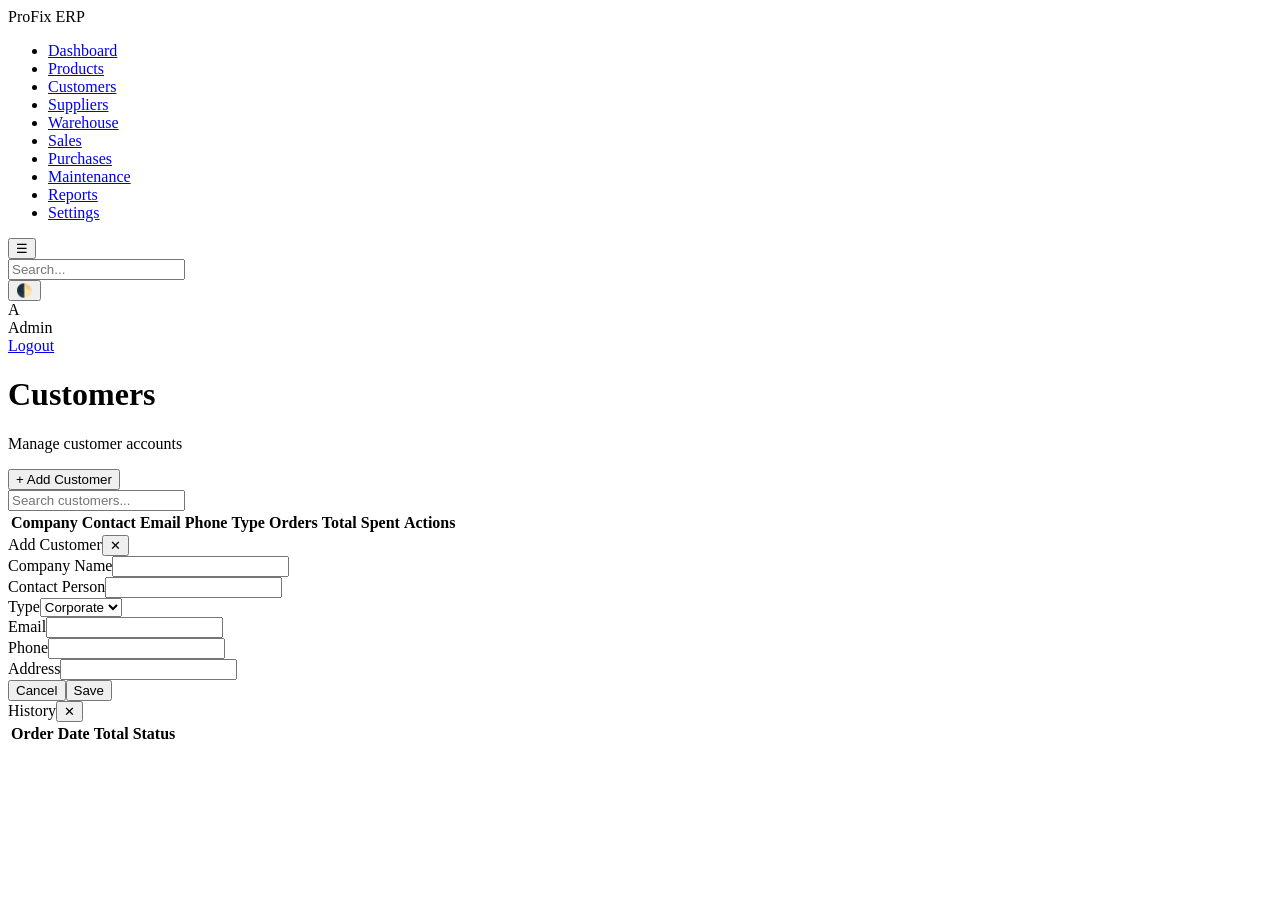
==== customers.html @ 628b31ed "Add files via upload" ====
<!DOCTYPE html>
<html lang="en">
<head>
  <meta charset="UTF-8">
  <meta name="viewport" content="width=device-width, initial-scale=1.0">
  <title>Customers — ProFix ERP</title>
  <link rel="stylesheet" href="css/style.css">
  <link rel="stylesheet" href="css/responsive.css">
</head>
<body>
  <div class="app-layout">
    <aside class="sidebar" id="sidebar"><div class="sidebar-brand"><span>ProFix ERP</span></div>
      <ul class="nav-menu">
        <li><a href="dashboard.html"><span class="nav-label">Dashboard</span></a></li>
        <li><a href="products.html"><span class="nav-label">Products</span></a></li>
        <li><a href="customers.html" class="active"><span class="nav-label">Customers</span></a></li>
        <li><a href="suppliers.html"><span class="nav-label">Suppliers</span></a></li>
        <li><a href="warehouse.html"><span class="nav-label">Warehouse</span></a></li>
        <li><a href="sales.html"><span class="nav-label">Sales</span></a></li>
        <li><a href="purchases.html"><span class="nav-label">Purchases</span></a></li>
        <li><a href="maintenance.html"><span class="nav-label">Maintenance</span></a></li>
        <li><a href="reports.html"><span class="nav-label">Reports</span></a></li>
        <li><a href="settings.html"><span class="nav-label">Settings</span></a></li>
      </ul>
    </aside>
    <div class="sidebar-overlay" id="sidebarOverlay"></div>
    <div class="main-content">
      <nav class="navbar">
        <button class="navbar-toggle" id="sidebarToggle">☰</button>
        <div class="navbar-search"><input type="text" id="globalSearch" placeholder="Search..."></div>
        <div class="navbar-actions"><button class="icon-btn" id="themeToggle">🌓</button><div class="navbar-user"><div class="user-avatar" id="userAvatar">A</div><span id="userName">Admin</span></div><a href="#" id="logoutBtn" class="btn btn-sm btn-secondary">Logout</a></div>
      </nav>
      <div class="page-content">
        <div class="page-header"><div><h1>Customers</h1><p>Manage customer accounts</p></div><button class="btn btn-primary" id="addCustomerBtn">+ Add Customer</button></div>
        <div class="filters-bar"><input type="text" class="form-control search-input" id="searchInput" placeholder="Search customers..."></div>
        <div class="card"><div class="card-body table-wrap">
          <table><thead><tr><th>Company</th><th>Contact</th><th>Email</th><th>Phone</th><th>Type</th><th>Orders</th><th>Total Spent</th><th>Actions</th></tr></thead><tbody id="customersBody"></tbody></table>
        </div><div class="pagination" id="pagination"></div></div>
      </div>
    </div>
  </div>
  <div class="modal-overlay" id="customerModal"><div class="modal"><div class="modal-header"><span id="modalTitle">Add Customer</span><button data-close-modal class="icon-btn">✕</button></div>
    <form id="customerForm"><div class="modal-body">
      <div class="form-group"><label>Company Name</label><input name="name" class="form-control" required></div>
      <div class="form-row"><div class="form-group"><label>Contact Person</label><input name="contact" class="form-control" required></div><div class="form-group"><label>Type</label><select name="type" class="form-control"><option>Corporate</option><option>Business</option><option>Individual</option></select></div></div>
      <div class="form-row"><div class="form-group"><label>Email</label><input name="email" type="email" class="form-control" required></div><div class="form-group"><label>Phone</label><input name="phone" class="form-control" required></div></div>
      <div class="form-group"><label>Address</label><input name="address" class="form-control"></div>
    </div><div class="modal-footer"><button type="button" class="btn btn-secondary" data-close-modal>Cancel</button><button type="submit" class="btn btn-primary">Save</button></div></form></div></div>
  <div class="modal-overlay" id="historyModal"><div class="modal"><div class="modal-header"><span id="historyTitle">History</span><button data-close-modal class="icon-btn">✕</button></div>
    <div class="modal-body table-wrap"><table><thead><tr><th>Order</th><th>Date</th><th>Total</th><th>Status</th></tr></thead><tbody id="historyBody"></tbody></table></div></div></div>
  <script src="js/app.js"></script><script src="js/customers.js"></script>
  <script>document.querySelectorAll('.nav-menu a').forEach((a,i)=>{a.insertAdjacentHTML('afterbegin',[Icons.dashboard,Icons.products,Icons.customers,Icons.suppliers,Icons.warehouse,Icons.sales,Icons.purchases,Icons.maintenance,Icons.reports,Icons.settings][i]);});document.querySelector('.sidebar-brand').insertAdjacentHTML('afterbegin',Icons.logo);</script>
</body></html>
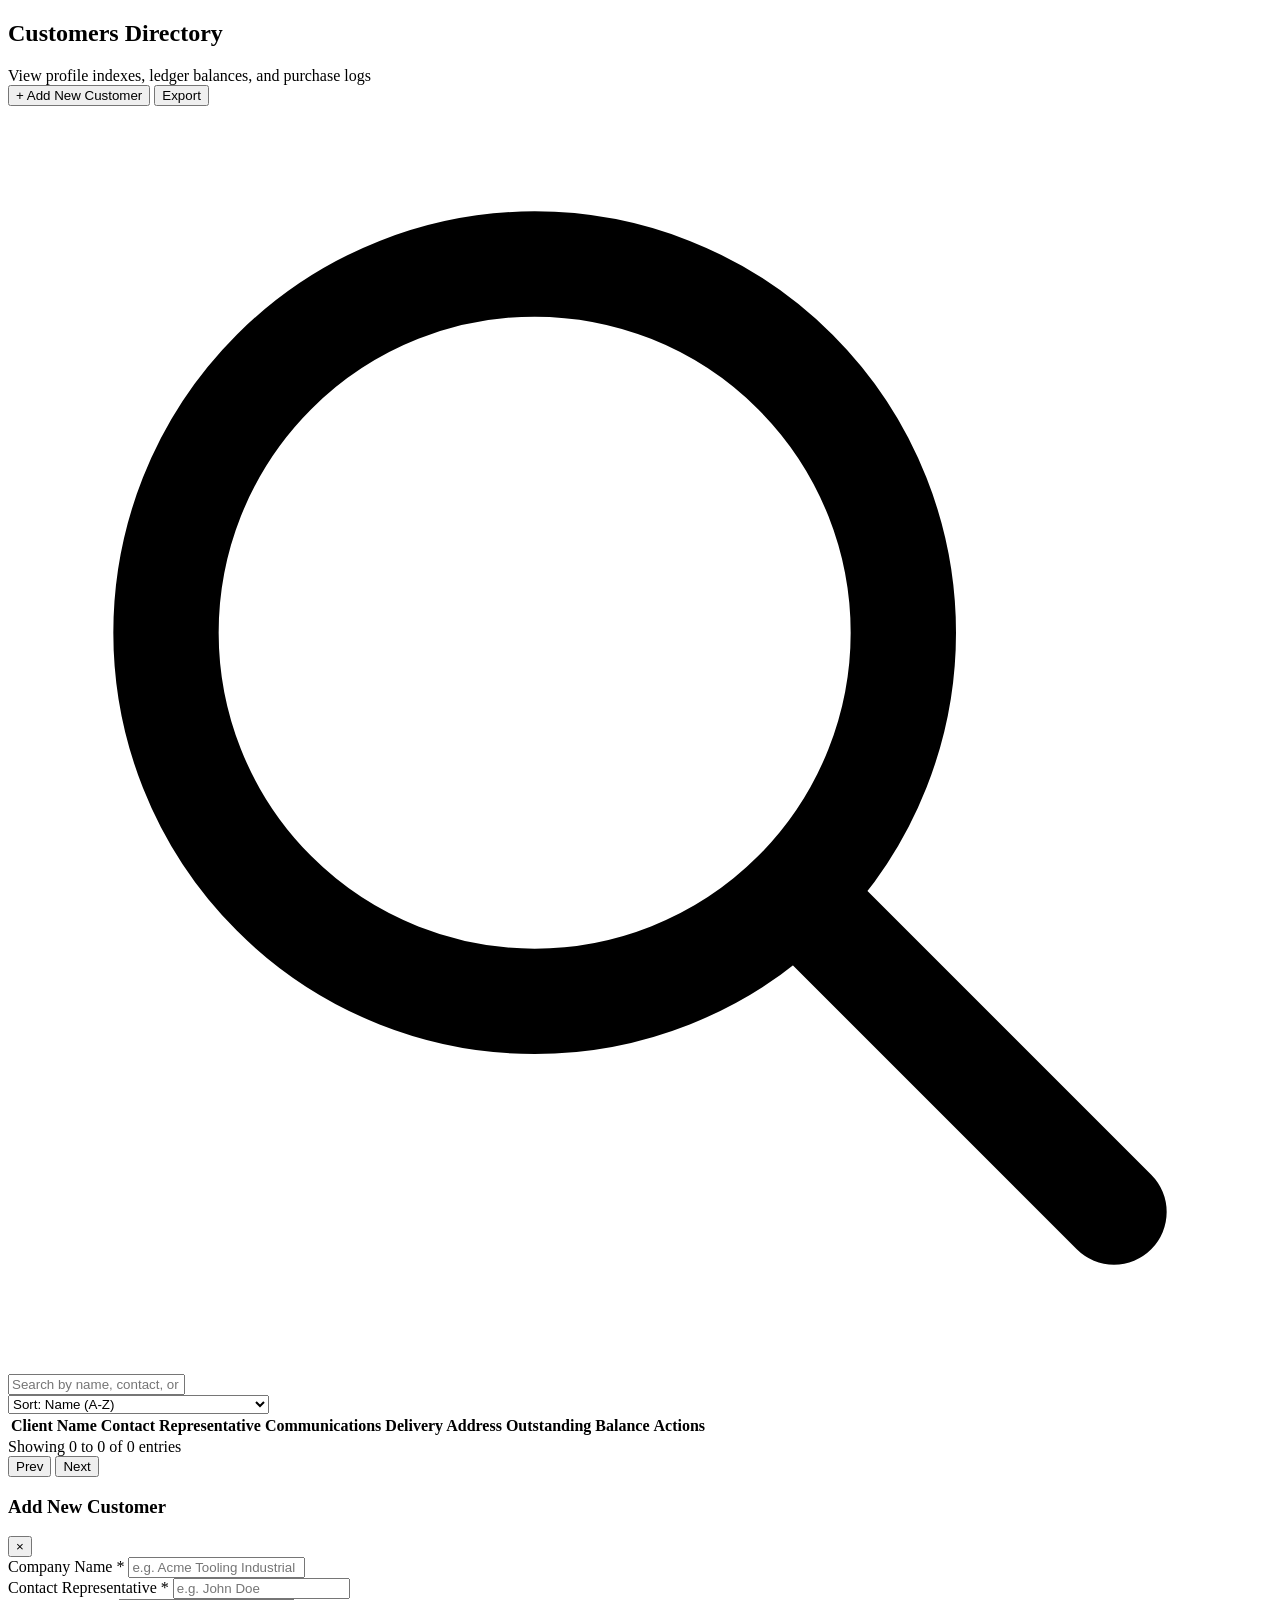
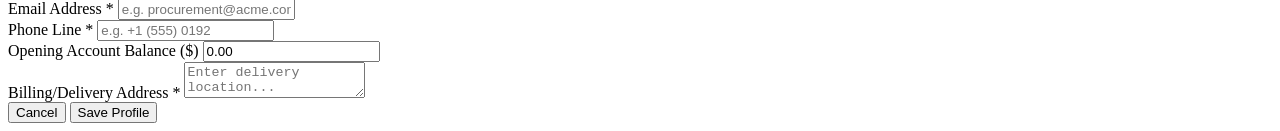
==== commit f75ecbbc: "Add files via upload" ====
--- a/customers.html
+++ b/customers.html
@@ -1,53 +1,141 @@
-<!DOCTYPE html>
-<html lang="en">
-<head>
-  <meta charset="UTF-8">
-  <meta name="viewport" content="width=device-width, initial-scale=1.0">
-  <title>Customers — ProFix ERP</title>
-  <link rel="stylesheet" href="css/style.css">
-  <link rel="stylesheet" href="css/responsive.css">
-</head>
-<body>
-  <div class="app-layout">
-    <aside class="sidebar" id="sidebar"><div class="sidebar-brand"><span>ProFix ERP</span></div>
-      <ul class="nav-menu">
-        <li><a href="dashboard.html"><span class="nav-label">Dashboard</span></a></li>
-        <li><a href="products.html"><span class="nav-label">Products</span></a></li>
-        <li><a href="customers.html" class="active"><span class="nav-label">Customers</span></a></li>
-        <li><a href="suppliers.html"><span class="nav-label">Suppliers</span></a></li>
-        <li><a href="warehouse.html"><span class="nav-label">Warehouse</span></a></li>
-        <li><a href="sales.html"><span class="nav-label">Sales</span></a></li>
-        <li><a href="purchases.html"><span class="nav-label">Purchases</span></a></li>
-        <li><a href="maintenance.html"><span class="nav-label">Maintenance</span></a></li>
-        <li><a href="reports.html"><span class="nav-label">Reports</span></a></li>
-        <li><a href="settings.html"><span class="nav-label">Settings</span></a></li>
-      </ul>
-    </aside>
-    <div class="sidebar-overlay" id="sidebarOverlay"></div>
-    <div class="main-content">
-      <nav class="navbar">
-        <button class="navbar-toggle" id="sidebarToggle">☰</button>
-        <div class="navbar-search"><input type="text" id="globalSearch" placeholder="Search..."></div>
-        <div class="navbar-actions"><button class="icon-btn" id="themeToggle">🌓</button><div class="navbar-user"><div class="user-avatar" id="userAvatar">A</div><span id="userName">Admin</span></div><a href="#" id="logoutBtn" class="btn btn-sm btn-secondary">Logout</a></div>
-      </nav>
-      <div class="page-content">
-        <div class="page-header"><div><h1>Customers</h1><p>Manage customer accounts</p></div><button class="btn btn-primary" id="addCustomerBtn">+ Add Customer</button></div>
-        <div class="filters-bar"><input type="text" class="form-control search-input" id="searchInput" placeholder="Search customers..."></div>
-        <div class="card"><div class="card-body table-wrap">
-          <table><thead><tr><th>Company</th><th>Contact</th><th>Email</th><th>Phone</th><th>Type</th><th>Orders</th><th>Total Spent</th><th>Actions</th></tr></thead><tbody id="customersBody"></tbody></table>
-        </div><div class="pagination" id="pagination"></div></div>
-      </div>
-    </div>
-  </div>
-  <div class="modal-overlay" id="customerModal"><div class="modal"><div class="modal-header"><span id="modalTitle">Add Customer</span><button data-close-modal class="icon-btn">✕</button></div>
-    <form id="customerForm"><div class="modal-body">
-      <div class="form-group"><label>Company Name</label><input name="name" class="form-control" required></div>
-      <div class="form-row"><div class="form-group"><label>Contact Person</label><input name="contact" class="form-control" required></div><div class="form-group"><label>Type</label><select name="type" class="form-control"><option>Corporate</option><option>Business</option><option>Individual</option></select></div></div>
-      <div class="form-row"><div class="form-group"><label>Email</label><input name="email" type="email" class="form-control" required></div><div class="form-group"><label>Phone</label><input name="phone" class="form-control" required></div></div>
-      <div class="form-group"><label>Address</label><input name="address" class="form-control"></div>
-    </div><div class="modal-footer"><button type="button" class="btn btn-secondary" data-close-modal>Cancel</button><button type="submit" class="btn btn-primary">Save</button></div></form></div></div>
-  <div class="modal-overlay" id="historyModal"><div class="modal"><div class="modal-header"><span id="historyTitle">History</span><button data-close-modal class="icon-btn">✕</button></div>
-    <div class="modal-body table-wrap"><table><thead><tr><th>Order</th><th>Date</th><th>Total</th><th>Status</th></tr></thead><tbody id="historyBody"></tbody></table></div></div></div>
-  <script src="js/app.js"></script><script src="js/customers.js"></script>
-  <script>document.querySelectorAll('.nav-menu a').forEach((a,i)=>{a.insertAdjacentHTML('afterbegin',[Icons.dashboard,Icons.products,Icons.customers,Icons.suppliers,Icons.warehouse,Icons.sales,Icons.purchases,Icons.maintenance,Icons.reports,Icons.settings][i]);});document.querySelector('.sidebar-brand').insertAdjacentHTML('afterbegin',Icons.logo);</script>
-</body></html>
+<!DOCTYPE html>
+<html lang="en">
+<head>
+    <meta charset="UTF-8">
+    <meta name="viewport" content="width=device-width, initial-scale=1.0">
+    <title>Customers Directory - ProFix ERP</title>
+    <!-- Stylesheets -->
+    <link rel="stylesheet" href="css/style.css">
+    <link rel="stylesheet" href="css/responsive.css">
+</head>
+<body>
+    <div class="app-container">
+        <!-- Sidebar placeholder -->
+        <div id="sidebar-placeholder"></div>
+
+        <!-- Main Workspace -->
+        <div class="main-wrapper">
+            <!-- Topbar placeholder -->
+            <div id="topbar-placeholder"></div>
+
+            <!-- Customers Directory Page -->
+            <main class="content-body">
+                <div class="page-header">
+                    <div class="page-title-group">
+                        <h2 class="page-title">Customers Directory</h2>
+                        <span class="page-subtitle">View profile indexes, ledger balances, and purchase logs</span>
+                    </div>
+                    <div class="page-actions">
+                        <button class="btn btn-primary" id="add-customer-btn">
+                            + Add New Customer
+                        </button>
+                        <button class="btn btn-secondary" onclick="ProFixERP.showToast('Exporting customer data...', 'info')">
+                            Export
+                        </button>
+                    </div>
+                </div>
+
+                <!-- Filters Panel -->
+                <div class="filters-panel">
+                    <div class="search-input-group">
+                        <svg fill="none" stroke="currentColor" viewBox="0 0 24 24"><path stroke-linecap="round" stroke-linejoin="round" stroke-width="2" d="M21 21l-6-6m2-5a7 7 0 11-14 0 7 7 0 0114 0z"></path></svg>
+                        <input type="text" id="customer-search-input" placeholder="Search by name, contact, or email...">
+                    </div>
+                    
+                    <div class="filter-group">
+                        <select class="filter-select" id="sort-customers">
+                            <option value="name">Sort: Name (A-Z)</option>
+                            <option value="balance-desc">Sort: Outstanding Balance (High to Low)</option>
+                            <option value="purchases-desc">Sort: Purchase Count (High to Low)</option>
+                        </select>
+                    </div>
+                </div>
+
+                <!-- Customers Table -->
+                <div class="table-responsive">
+                    <table class="data-table">
+                        <thead>
+                            <tr>
+                                <th>Client Name</th>
+                                <th>Contact Representative</th>
+                                <th>Communications</th>
+                                <th>Delivery Address</th>
+                                <th>Outstanding Balance</th>
+                                <th>Actions</th>
+                            </tr>
+                        </thead>
+                        <tbody id="customer-table-body">
+                            <!-- Populated dynamically by customers.js -->
+                        </tbody>
+                    </table>
+
+                    <!-- Pagination -->
+                    <div class="pagination">
+                        <span class="pagination-info" id="customer-page-info">Showing 0 to 0 of 0 entries</span>
+                        <div class="pagination-controls">
+                            <button class="page-btn" id="cust-prev-btn" onclick="changeCustomerPage('prev')">Prev</button>
+                            <button class="page-btn" id="cust-next-btn" onclick="changeCustomerPage('next')">Next</button>
+                        </div>
+                    </div>
+                </div>
+            </main>
+        </div>
+    </div>
+
+    <!-- Customer Form Modal -->
+    <div class="modal" id="customer-modal">
+        <div class="modal-content">
+            <div class="modal-header">
+                <h3 class="modal-title" id="modal-action-title">Add New Customer</h3>
+                <button class="modal-close-btn" id="close-customer-modal">&times;</button>
+            </div>
+            <form id="customer-form">
+                <div class="modal-body">
+                    <div class="form-grid">
+                        <div class="form-group full-width">
+                            <label class="form-label">Company Name *</label>
+                            <input type="text" class="form-control" id="cust-name" required placeholder="e.g. Acme Tooling Industrial">
+                        </div>
+                        
+                        <div class="form-group">
+                            <label class="form-label">Contact Representative *</label>
+                            <input type="text" class="form-control" id="cust-contact" required placeholder="e.g. John Doe">
+                        </div>
+
+                        <div class="form-group">
+                            <label class="form-label">Email Address *</label>
+                            <input type="email" class="form-control" id="cust-email" required placeholder="e.g. procurement@acme.com">
+                        </div>
+
+                        <div class="form-group">
+                            <label class="form-label">Phone Line *</label>
+                            <input type="text" class="form-control" id="cust-phone" required placeholder="e.g. +1 (555) 0192">
+                        </div>
+
+                        <div class="form-group">
+                            <label class="form-label">Opening Account Balance ($)</label>
+                            <input type="number" step="0.01" class="form-control" id="cust-balance" value="0.00" placeholder="e.g. 1500.00">
+                        </div>
+
+                        <div class="form-group full-width">
+                            <label class="form-label">Billing/Delivery Address *</label>
+                            <textarea class="form-control" id="cust-address" required placeholder="Enter delivery location..."></textarea>
+                        </div>
+                    </div>
+                </div>
+                <div class="modal-footer">
+                    <button type="button" class="btn btn-secondary" id="cancel-customer-modal">Cancel</button>
+                    <button type="submit" class="btn btn-primary">Save Profile</button>
+                </div>
+            </form>
+        </div>
+    </div>
+
+    <!-- AI Chat placeholder -->
+    <div id="ai-chat-placeholder"></div>
+
+    <!-- Scripts -->
+    <script src="js/app.js"></script>
+    <script src="js/customers.js"></script>
+</body>
+</html>
